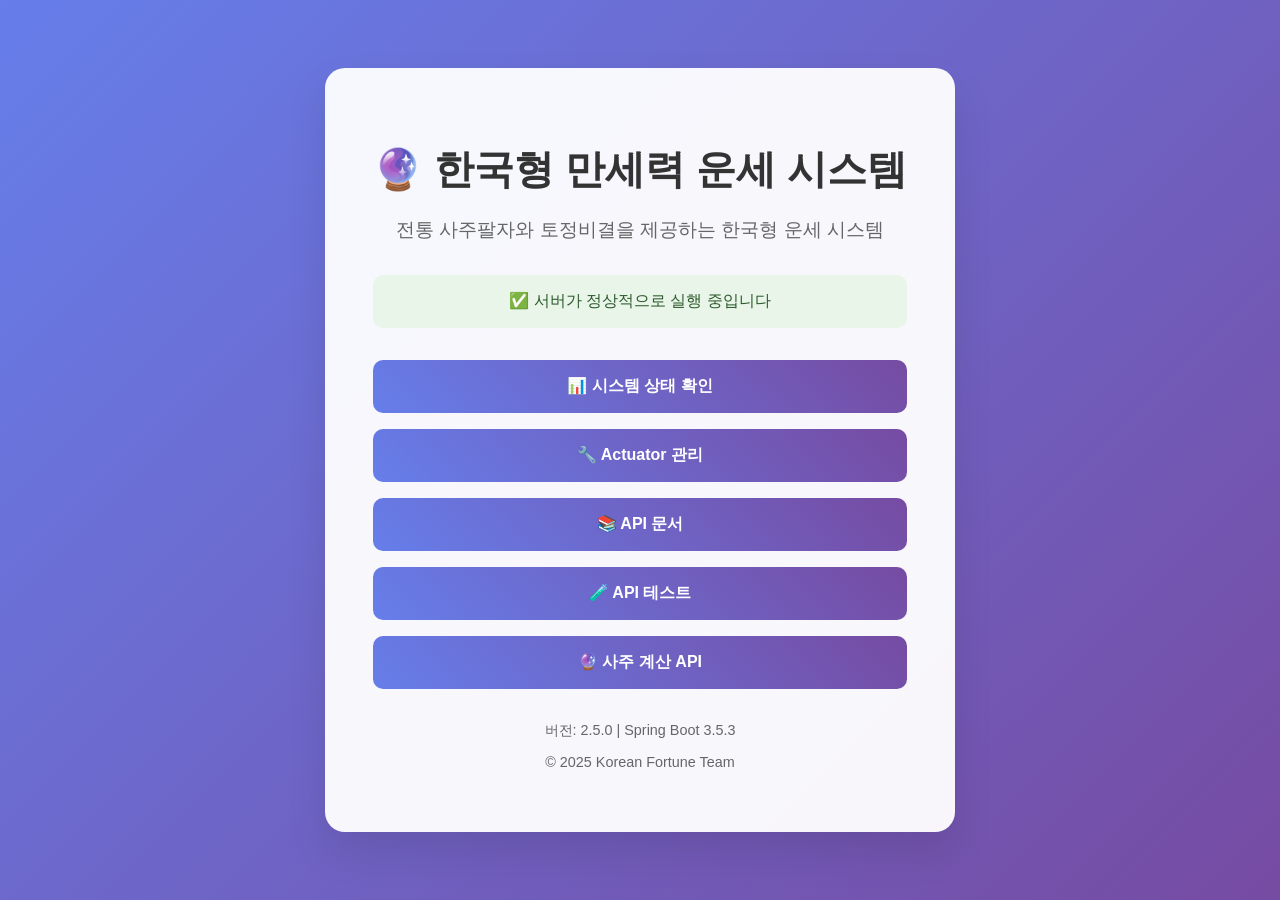
==== src/main/resources/static/index.html @ 3863d387 "API 문서화 관련 설정 변경: SpringDoc 대신 Spring REST Docs 사용으로 변경하고, 개발 및 테스트 환경에서 SpringDoc 비활성화. Dockerfile " ====
<!DOCTYPE html>
<html lang="ko">
<head>
    <meta charset="UTF-8">
    <meta name="viewport" content="width=device-width, initial-scale=1.0">
    <title>🔮 한국형 만세력 운세 시스템</title>
    <link rel="icon" type="image/x-icon" href="/favicon.ico">
    <style>
        body {
            font-family: 'Noto Sans KR', sans-serif;
            margin: 0;
            padding: 0;
            background: linear-gradient(135deg, #667eea 0%, #764ba2 100%);
            min-height: 100vh;
            display: flex;
            align-items: center;
            justify-content: center;
        }
        .container {
            text-align: center;
            background: rgba(255, 255, 255, 0.95);
            padding: 3rem;
            border-radius: 20px;
            box-shadow: 0 20px 40px rgba(0, 0, 0, 0.1);
            max-width: 600px;
            margin: 2rem;
        }
        h1 {
            color: #333;
            font-size: 2.5rem;
            margin-bottom: 1rem;
        }
        .subtitle {
            color: #666;
            font-size: 1.2rem;
            margin-bottom: 2rem;
        }
        .links {
            display: flex;
            flex-direction: column;
            gap: 1rem;
            margin-top: 2rem;
        }
        .link {
            display: inline-block;
            padding: 1rem 2rem;
            background: linear-gradient(45deg, #667eea, #764ba2);
            color: white;
            text-decoration: none;
            border-radius: 10px;
            transition: transform 0.3s ease;
            font-weight: bold;
        }
        .link:hover {
            transform: translateY(-2px);
            box-shadow: 0 10px 20px rgba(0, 0, 0, 0.2);
        }
        .status {
            margin-top: 2rem;
            padding: 1rem;
            background: #e8f5e8;
            border-radius: 10px;
            color: #2d5a2d;
        }
    </style>
</head>
<body>
    <div class="container">
        <h1>🔮 한국형 만세력 운세 시스템</h1>
        <p class="subtitle">전통 사주팔자와 토정비결을 제공하는 한국형 운세 시스템</p>
        
        <div class="status">
            ✅ 서버가 정상적으로 실행 중입니다
        </div>
        
        <div class="links">
            <a href="/actuator/health" class="link">📊 시스템 상태 확인</a>
            <a href="/actuator" class="link">🔧 Actuator 관리</a>
            <a href="/api/docs" class="link">📚 API 문서</a>
            <a href="/api/docs/test" class="link">🧪 API 테스트</a>
            <a href="/api/fortune/saju/calculate" class="link">🔮 사주 계산 API</a>
        </div>
        
        <div style="margin-top: 2rem; color: #666; font-size: 0.9rem;">
            <p>버전: 2.5.0 | Spring Boot 3.5.3</p>
            <p>© 2025 Korean Fortune Team</p>
        </div>
    </div>
</body>
</html>
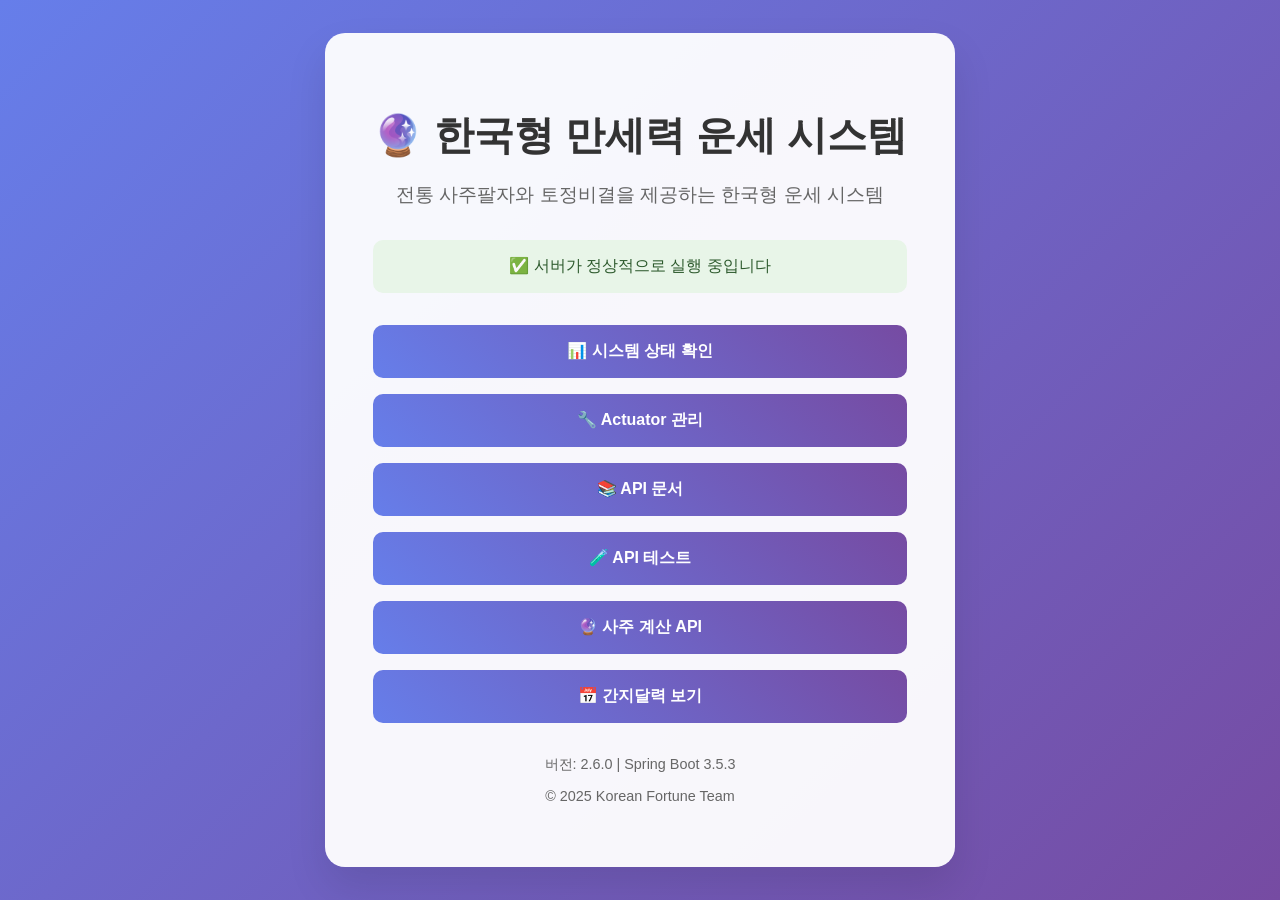
==== commit 90045f04: "버전 번호를 2.6.0으로 업데이트하고, 간지달력 보기 API 링크를 추가함" ====
--- a/src/main/resources/static/index.html
+++ b/src/main/resources/static/index.html
@@ -79,10 +79,11 @@
             <a href="/api/docs" class="link">📚 API 문서</a>
             <a href="/api/docs/test" class="link">🧪 API 테스트</a>
             <a href="/api/fortune/saju/calculate" class="link">🔮 사주 계산 API</a>
+            <a href="/api/calendar/view/current" class="link">📅 간지달력 보기</a>
         </div>
         
         <div style="margin-top: 2rem; color: #666; font-size: 0.9rem;">
-            <p>버전: 2.5.0 | Spring Boot 3.5.3</p>
+            <p>버전: 2.6.0 | Spring Boot 3.5.3</p>
             <p>© 2025 Korean Fortune Team</p>
         </div>
     </div>
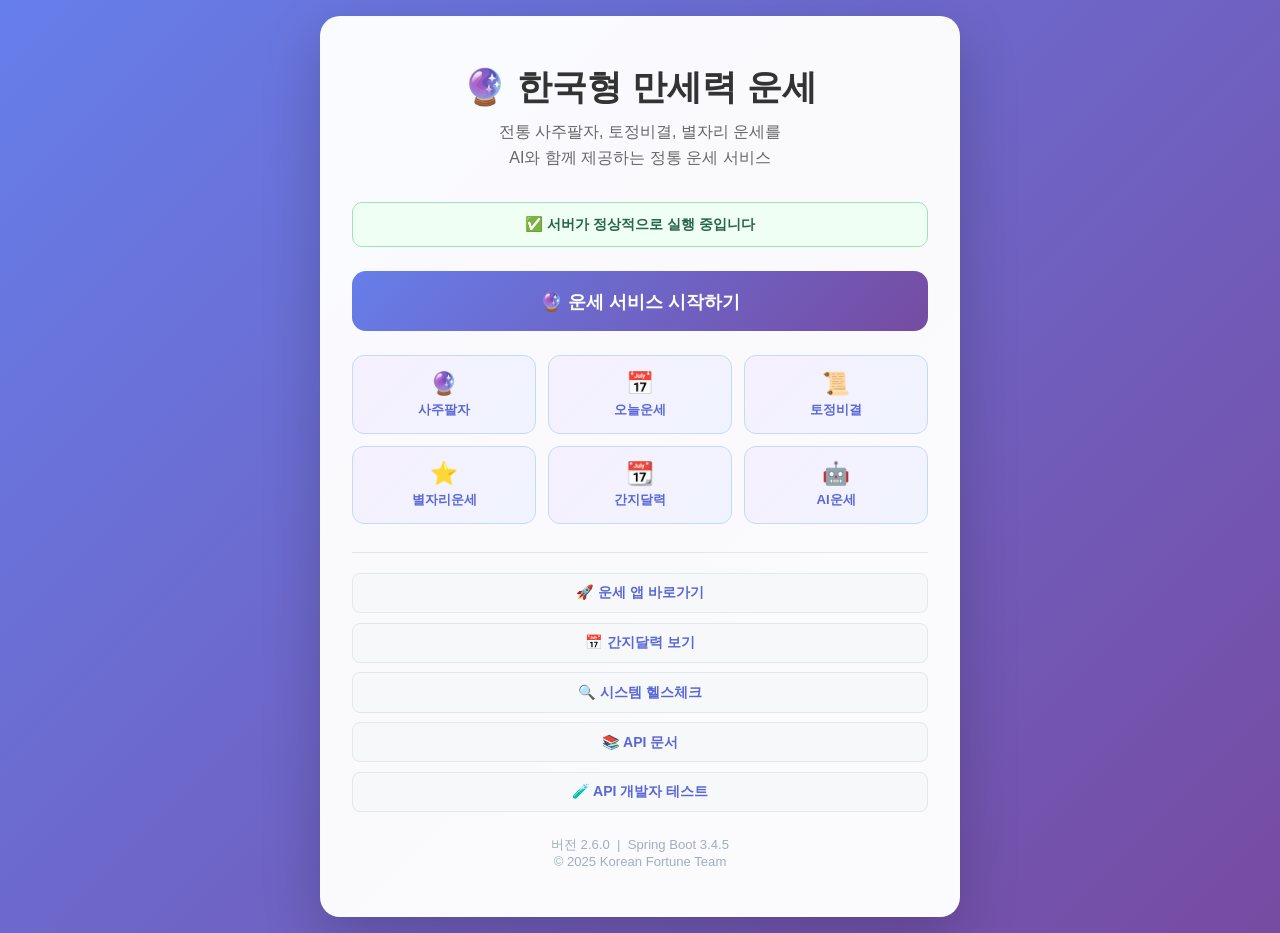
==== commit 58e03f37: "feat: add web GUI, PWA manifest/SW, fix CalendarViewController String.format and OTLP startup Co-aut" ====
--- a/src/main/resources/static/index.html
+++ b/src/main/resources/static/index.html
@@ -3,89 +3,131 @@
 <head>
     <meta charset="UTF-8">
     <meta name="viewport" content="width=device-width, initial-scale=1.0">
+    <meta name="description" content="사주팔자, 토정비결, 별자리 운세 등 전통 한국 운세 서비스">
+    <meta name="theme-color" content="#667eea">
+    <link rel="manifest" href="/manifest.json">
+    <link rel="icon" type="image/x-icon" href="/favicon.ico">
     <title>🔮 한국형 만세력 운세 시스템</title>
-    <link rel="icon" type="image/x-icon" href="/favicon.ico">
     <style>
+        * { margin: 0; padding: 0; box-sizing: border-box; }
         body {
-            font-family: 'Noto Sans KR', sans-serif;
-            margin: 0;
-            padding: 0;
+            font-family: 'Segoe UI', 'Malgun Gothic', '맑은 고딕', sans-serif;
             background: linear-gradient(135deg, #667eea 0%, #764ba2 100%);
             min-height: 100vh;
             display: flex;
             align-items: center;
             justify-content: center;
+            padding: 1rem;
         }
         .container {
             text-align: center;
-            background: rgba(255, 255, 255, 0.95);
-            padding: 3rem;
+            background: rgba(255, 255, 255, 0.97);
+            padding: 3rem 2rem;
             border-radius: 20px;
-            box-shadow: 0 20px 40px rgba(0, 0, 0, 0.1);
-            max-width: 600px;
-            margin: 2rem;
+            box-shadow: 0 20px 60px rgba(0, 0, 0, 0.2);
+            max-width: 640px;
+            width: 100%;
         }
-        h1 {
-            color: #333;
-            font-size: 2.5rem;
-            margin-bottom: 1rem;
+        h1 { color: #333; font-size: 2.2rem; margin-bottom: 0.5rem; }
+        .subtitle { color: #666; font-size: 1rem; margin-bottom: 2rem; line-height: 1.6; }
+        .main-cta {
+            display: block;
+            padding: 1.1rem 2rem;
+            background: linear-gradient(135deg, #667eea 0%, #764ba2 100%);
+            color: white;
+            text-decoration: none;
+            border-radius: 14px;
+            font-size: 1.15rem;
+            font-weight: 700;
+            margin-bottom: 1.5rem;
+            transition: transform 0.3s, box-shadow 0.3s;
         }
-        .subtitle {
-            color: #666;
-            font-size: 1.2rem;
-            margin-bottom: 2rem;
+        .main-cta:hover { transform: translateY(-3px); box-shadow: 0 12px 30px rgba(102,126,234,0.45); }
+        .features {
+            display: grid;
+            grid-template-columns: repeat(3, 1fr);
+            gap: 0.75rem;
+            margin-bottom: 1.75rem;
         }
+        .feature {
+            background: linear-gradient(135deg, #f6f0ff 0%, #f0f4ff 100%);
+            border: 1px solid #c3dafe;
+            border-radius: 12px;
+            padding: 0.85rem 0.5rem;
+            font-size: 0.82rem;
+            color: #5a67d8;
+            font-weight: 600;
+        }
+        .feature .emoji { font-size: 1.4rem; display: block; margin-bottom: 0.25rem; }
         .links {
             display: flex;
             flex-direction: column;
-            gap: 1rem;
-            margin-top: 2rem;
+            gap: 0.6rem;
+            border-top: 1px solid #e2e8f0;
+            padding-top: 1.25rem;
+            margin-top: 0.5rem;
         }
         .link {
             display: inline-block;
-            padding: 1rem 2rem;
-            background: linear-gradient(45deg, #667eea, #764ba2);
-            color: white;
+            padding: 0.6rem 1.25rem;
+            background: #f7f8fa;
+            color: #5a67d8;
             text-decoration: none;
+            border-radius: 8px;
+            font-size: 0.88rem;
+            font-weight: 600;
+            transition: background 0.2s;
+            border: 1px solid #e2e8f0;
+        }
+        .link:hover { background: #eef2ff; }
+        .status {
+            margin-bottom: 1.5rem;
+            padding: 0.75rem 1rem;
+            background: #f0fff4;
+            border: 1px solid #9ae6b4;
             border-radius: 10px;
-            transition: transform 0.3s ease;
-            font-weight: bold;
+            color: #276749;
+            font-size: 0.9rem;
+            font-weight: 600;
         }
-        .link:hover {
-            transform: translateY(-2px);
-            box-shadow: 0 10px 20px rgba(0, 0, 0, 0.2);
-        }
-        .status {
-            margin-top: 2rem;
-            padding: 1rem;
-            background: #e8f5e8;
-            border-radius: 10px;
-            color: #2d5a2d;
+        .footer { margin-top: 1.5rem; color: #a0aec0; font-size: 0.82rem; }
+        @media (max-width: 480px) {
+            h1 { font-size: 1.7rem; }
+            .features { grid-template-columns: repeat(3, 1fr); }
         }
     </style>
 </head>
 <body>
     <div class="container">
-        <h1>🔮 한국형 만세력 운세 시스템</h1>
-        <p class="subtitle">전통 사주팔자와 토정비결을 제공하는 한국형 운세 시스템</p>
-        
-        <div class="status">
-            ✅ 서버가 정상적으로 실행 중입니다
+        <h1>🔮 한국형 만세력 운세</h1>
+        <p class="subtitle">전통 사주팔자, 토정비결, 별자리 운세를<br>AI와 함께 제공하는 정통 운세 서비스</p>
+
+        <div class="status">✅ 서버가 정상적으로 실행 중입니다</div>
+
+        <a href="/fortune-app.html" class="main-cta">🔮 운세 서비스 시작하기</a>
+
+        <div class="features">
+            <div class="feature"><span class="emoji">🔮</span>사주팔자</div>
+            <div class="feature"><span class="emoji">📅</span>오늘운세</div>
+            <div class="feature"><span class="emoji">📜</span>토정비결</div>
+            <div class="feature"><span class="emoji">⭐</span>별자리운세</div>
+            <div class="feature"><span class="emoji">📆</span>간지달력</div>
+            <div class="feature"><span class="emoji">🤖</span>AI운세</div>
         </div>
-        
+
         <div class="links">
-            <a href="/actuator/health" class="link">📊 시스템 상태 확인</a>
-            <a href="/actuator" class="link">🔧 Actuator 관리</a>
+            <a href="/fortune-app.html" class="link">🚀 운세 앱 바로가기</a>
+            <a href="/api/calendar/view/current" class="link">📅 간지달력 보기</a>
+            <a href="/actuator/health" class="link">🔍 시스템 헬스체크</a>
             <a href="/api/docs" class="link">📚 API 문서</a>
-            <a href="/api/docs/test" class="link">🧪 API 테스트</a>
-            <a href="/api/fortune/saju/calculate" class="link">🔮 사주 계산 API</a>
-            <a href="/api/calendar/view/current" class="link">📅 간지달력 보기</a>
+            <a href="/api/docs/test" class="link">🧪 API 개발자 테스트</a>
         </div>
-        
-        <div style="margin-top: 2rem; color: #666; font-size: 0.9rem;">
-            <p>버전: 2.6.0 | Spring Boot 3.5.3</p>
+
+        <div class="footer">
+            <p>버전 2.6.0 &nbsp;|&nbsp; Spring Boot 3.4.5</p>
             <p>© 2025 Korean Fortune Team</p>
         </div>
     </div>
 </body>
-</html> +</html>
+ 
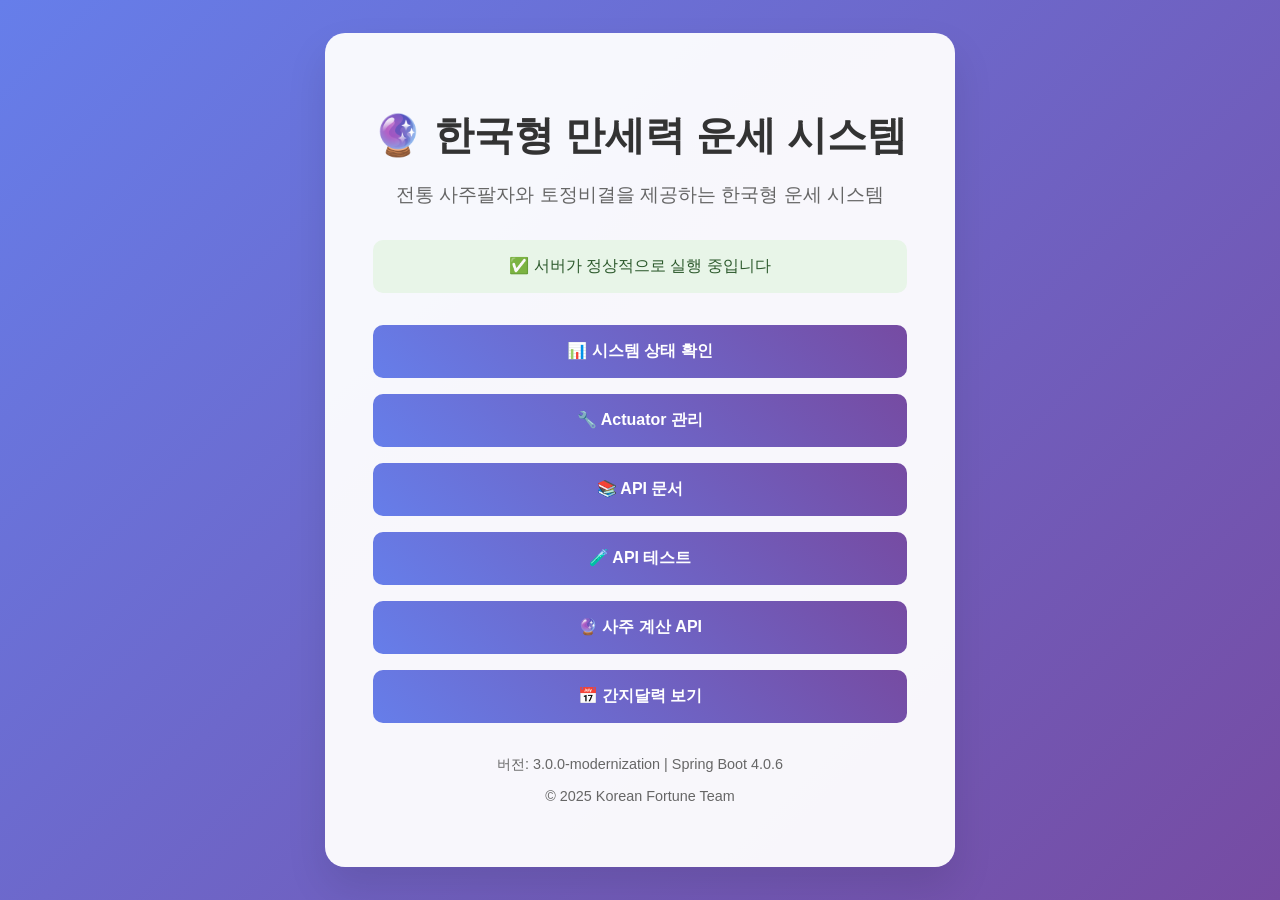
==== commit 22f9e5d7: "Modernize Java 25 Spring Boot 4 AI stack" ====
--- a/src/main/resources/static/index.html
+++ b/src/main/resources/static/index.html
@@ -3,131 +3,89 @@
 <head>
     <meta charset="UTF-8">
     <meta name="viewport" content="width=device-width, initial-scale=1.0">
-    <meta name="description" content="사주팔자, 토정비결, 별자리 운세 등 전통 한국 운세 서비스">
-    <meta name="theme-color" content="#667eea">
-    <link rel="manifest" href="/manifest.json">
+    <title>🔮 한국형 만세력 운세 시스템</title>
     <link rel="icon" type="image/x-icon" href="/favicon.ico">
-    <title>🔮 한국형 만세력 운세 시스템</title>
     <style>
-        * { margin: 0; padding: 0; box-sizing: border-box; }
         body {
-            font-family: 'Segoe UI', 'Malgun Gothic', '맑은 고딕', sans-serif;
+            font-family: 'Noto Sans KR', sans-serif;
+            margin: 0;
+            padding: 0;
             background: linear-gradient(135deg, #667eea 0%, #764ba2 100%);
             min-height: 100vh;
             display: flex;
             align-items: center;
             justify-content: center;
-            padding: 1rem;
         }
         .container {
             text-align: center;
-            background: rgba(255, 255, 255, 0.97);
-            padding: 3rem 2rem;
+            background: rgba(255, 255, 255, 0.95);
+            padding: 3rem;
             border-radius: 20px;
-            box-shadow: 0 20px 60px rgba(0, 0, 0, 0.2);
-            max-width: 640px;
-            width: 100%;
+            box-shadow: 0 20px 40px rgba(0, 0, 0, 0.1);
+            max-width: 600px;
+            margin: 2rem;
         }
-        h1 { color: #333; font-size: 2.2rem; margin-bottom: 0.5rem; }
-        .subtitle { color: #666; font-size: 1rem; margin-bottom: 2rem; line-height: 1.6; }
-        .main-cta {
-            display: block;
-            padding: 1.1rem 2rem;
-            background: linear-gradient(135deg, #667eea 0%, #764ba2 100%);
-            color: white;
-            text-decoration: none;
-            border-radius: 14px;
-            font-size: 1.15rem;
-            font-weight: 700;
-            margin-bottom: 1.5rem;
-            transition: transform 0.3s, box-shadow 0.3s;
+        h1 {
+            color: #333;
+            font-size: 2.5rem;
+            margin-bottom: 1rem;
         }
-        .main-cta:hover { transform: translateY(-3px); box-shadow: 0 12px 30px rgba(102,126,234,0.45); }
-        .features {
-            display: grid;
-            grid-template-columns: repeat(3, 1fr);
-            gap: 0.75rem;
-            margin-bottom: 1.75rem;
+        .subtitle {
+            color: #666;
+            font-size: 1.2rem;
+            margin-bottom: 2rem;
         }
-        .feature {
-            background: linear-gradient(135deg, #f6f0ff 0%, #f0f4ff 100%);
-            border: 1px solid #c3dafe;
-            border-radius: 12px;
-            padding: 0.85rem 0.5rem;
-            font-size: 0.82rem;
-            color: #5a67d8;
-            font-weight: 600;
-        }
-        .feature .emoji { font-size: 1.4rem; display: block; margin-bottom: 0.25rem; }
         .links {
             display: flex;
             flex-direction: column;
-            gap: 0.6rem;
-            border-top: 1px solid #e2e8f0;
-            padding-top: 1.25rem;
-            margin-top: 0.5rem;
+            gap: 1rem;
+            margin-top: 2rem;
         }
         .link {
             display: inline-block;
-            padding: 0.6rem 1.25rem;
-            background: #f7f8fa;
-            color: #5a67d8;
+            padding: 1rem 2rem;
+            background: linear-gradient(45deg, #667eea, #764ba2);
+            color: white;
             text-decoration: none;
-            border-radius: 8px;
-            font-size: 0.88rem;
-            font-weight: 600;
-            transition: background 0.2s;
-            border: 1px solid #e2e8f0;
+            border-radius: 10px;
+            transition: transform 0.3s ease;
+            font-weight: bold;
         }
-        .link:hover { background: #eef2ff; }
+        .link:hover {
+            transform: translateY(-2px);
+            box-shadow: 0 10px 20px rgba(0, 0, 0, 0.2);
+        }
         .status {
-            margin-bottom: 1.5rem;
-            padding: 0.75rem 1rem;
-            background: #f0fff4;
-            border: 1px solid #9ae6b4;
+            margin-top: 2rem;
+            padding: 1rem;
+            background: #e8f5e8;
             border-radius: 10px;
-            color: #276749;
-            font-size: 0.9rem;
-            font-weight: 600;
-        }
-        .footer { margin-top: 1.5rem; color: #a0aec0; font-size: 0.82rem; }
-        @media (max-width: 480px) {
-            h1 { font-size: 1.7rem; }
-            .features { grid-template-columns: repeat(3, 1fr); }
+            color: #2d5a2d;
         }
     </style>
 </head>
 <body>
     <div class="container">
-        <h1>🔮 한국형 만세력 운세</h1>
-        <p class="subtitle">전통 사주팔자, 토정비결, 별자리 운세를<br>AI와 함께 제공하는 정통 운세 서비스</p>
-
-        <div class="status">✅ 서버가 정상적으로 실행 중입니다</div>
-
-        <a href="/fortune-app.html" class="main-cta">🔮 운세 서비스 시작하기</a>
-
-        <div class="features">
-            <div class="feature"><span class="emoji">🔮</span>사주팔자</div>
-            <div class="feature"><span class="emoji">📅</span>오늘운세</div>
-            <div class="feature"><span class="emoji">📜</span>토정비결</div>
-            <div class="feature"><span class="emoji">⭐</span>별자리운세</div>
-            <div class="feature"><span class="emoji">📆</span>간지달력</div>
-            <div class="feature"><span class="emoji">🤖</span>AI운세</div>
+        <h1>🔮 한국형 만세력 운세 시스템</h1>
+        <p class="subtitle">전통 사주팔자와 토정비결을 제공하는 한국형 운세 시스템</p>
+        
+        <div class="status">
+            ✅ 서버가 정상적으로 실행 중입니다
         </div>
-
+        
         <div class="links">
-            <a href="/fortune-app.html" class="link">🚀 운세 앱 바로가기</a>
+            <a href="/actuator/health" class="link">📊 시스템 상태 확인</a>
+            <a href="/actuator" class="link">🔧 Actuator 관리</a>
+            <a href="/api/docs" class="link">📚 API 문서</a>
+            <a href="/api/docs/test" class="link">🧪 API 테스트</a>
+            <a href="/api/fortune/saju/calculate" class="link">🔮 사주 계산 API</a>
             <a href="/api/calendar/view/current" class="link">📅 간지달력 보기</a>
-            <a href="/actuator/health" class="link">🔍 시스템 헬스체크</a>
-            <a href="/api/docs" class="link">📚 API 문서</a>
-            <a href="/api/docs/test" class="link">🧪 API 개발자 테스트</a>
         </div>
-
-        <div class="footer">
-            <p>버전 2.6.0 &nbsp;|&nbsp; Spring Boot 3.4.5</p>
+        
+        <div style="margin-top: 2rem; color: #666; font-size: 0.9rem;">
+            <p>버전: 3.0.0-modernization | Spring Boot 4.0.6</p>
             <p>© 2025 Korean Fortune Team</p>
         </div>
     </div>
 </body>
-</html>
- +</html> 
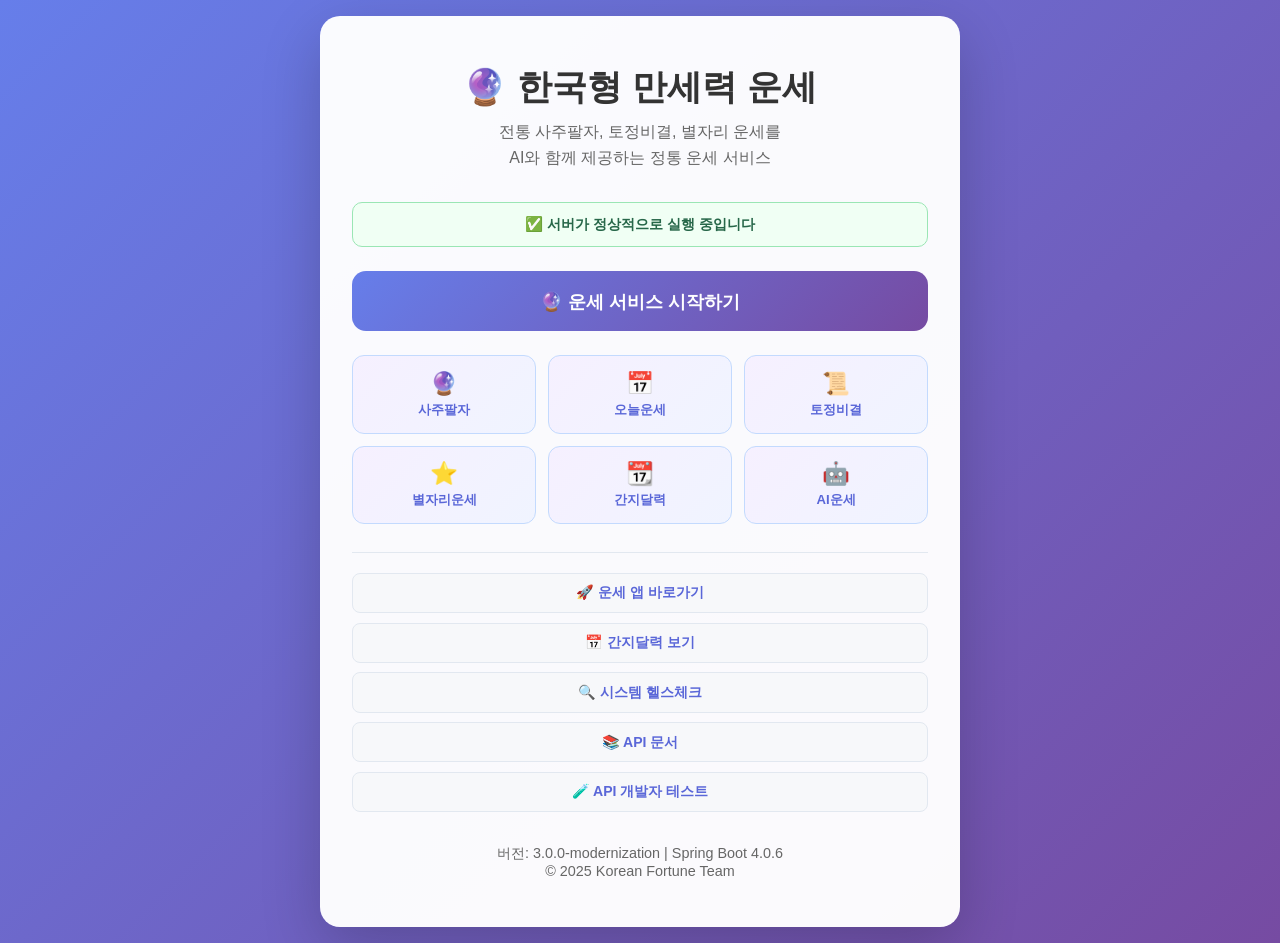
==== commit dca1e451: "Merge remote-tracking branch 'origin/master' into copilot/final-merge-into-main # Conflicts: #	build" ====
--- a/src/main/resources/static/index.html
+++ b/src/main/resources/static/index.html
@@ -3,89 +3,129 @@
 <head>
     <meta charset="UTF-8">
     <meta name="viewport" content="width=device-width, initial-scale=1.0">
+    <meta name="description" content="사주팔자, 토정비결, 별자리 운세 등 전통 한국 운세 서비스">
+    <meta name="theme-color" content="#667eea">
+    <link rel="manifest" href="/manifest.json">
+    <link rel="icon" type="image/x-icon" href="/favicon.ico">
     <title>🔮 한국형 만세력 운세 시스템</title>
-    <link rel="icon" type="image/x-icon" href="/favicon.ico">
     <style>
+        * { margin: 0; padding: 0; box-sizing: border-box; }
         body {
-            font-family: 'Noto Sans KR', sans-serif;
-            margin: 0;
-            padding: 0;
+            font-family: 'Segoe UI', 'Malgun Gothic', '맑은 고딕', sans-serif;
             background: linear-gradient(135deg, #667eea 0%, #764ba2 100%);
             min-height: 100vh;
             display: flex;
             align-items: center;
             justify-content: center;
+            padding: 1rem;
         }
         .container {
             text-align: center;
-            background: rgba(255, 255, 255, 0.95);
-            padding: 3rem;
+            background: rgba(255, 255, 255, 0.97);
+            padding: 3rem 2rem;
             border-radius: 20px;
-            box-shadow: 0 20px 40px rgba(0, 0, 0, 0.1);
-            max-width: 600px;
-            margin: 2rem;
+            box-shadow: 0 20px 60px rgba(0, 0, 0, 0.2);
+            max-width: 640px;
+            width: 100%;
         }
-        h1 {
-            color: #333;
-            font-size: 2.5rem;
-            margin-bottom: 1rem;
+        h1 { color: #333; font-size: 2.2rem; margin-bottom: 0.5rem; }
+        .subtitle { color: #666; font-size: 1rem; margin-bottom: 2rem; line-height: 1.6; }
+        .main-cta {
+            display: block;
+            padding: 1.1rem 2rem;
+            background: linear-gradient(135deg, #667eea 0%, #764ba2 100%);
+            color: white;
+            text-decoration: none;
+            border-radius: 14px;
+            font-size: 1.15rem;
+            font-weight: 700;
+            margin-bottom: 1.5rem;
+            transition: transform 0.3s, box-shadow 0.3s;
         }
-        .subtitle {
-            color: #666;
-            font-size: 1.2rem;
-            margin-bottom: 2rem;
+        .main-cta:hover { transform: translateY(-3px); box-shadow: 0 12px 30px rgba(102,126,234,0.45); }
+        .features {
+            display: grid;
+            grid-template-columns: repeat(3, 1fr);
+            gap: 0.75rem;
+            margin-bottom: 1.75rem;
         }
+        .feature {
+            background: linear-gradient(135deg, #f6f0ff 0%, #f0f4ff 100%);
+            border: 1px solid #c3dafe;
+            border-radius: 12px;
+            padding: 0.85rem 0.5rem;
+            font-size: 0.82rem;
+            color: #5a67d8;
+            font-weight: 600;
+        }
+        .feature .emoji { font-size: 1.4rem; display: block; margin-bottom: 0.25rem; }
         .links {
             display: flex;
             flex-direction: column;
-            gap: 1rem;
-            margin-top: 2rem;
+            gap: 0.6rem;
+            border-top: 1px solid #e2e8f0;
+            padding-top: 1.25rem;
+            margin-top: 0.5rem;
         }
         .link {
             display: inline-block;
-            padding: 1rem 2rem;
-            background: linear-gradient(45deg, #667eea, #764ba2);
-            color: white;
+            padding: 0.6rem 1.25rem;
+            background: #f7f8fa;
+            color: #5a67d8;
             text-decoration: none;
+            border-radius: 8px;
+            font-size: 0.88rem;
+            font-weight: 600;
+            transition: background 0.2s;
+            border: 1px solid #e2e8f0;
+        }
+        .link:hover { background: #eef2ff; }
+        .status {
+            margin-bottom: 1.5rem;
+            padding: 0.75rem 1rem;
+            background: #f0fff4;
+            border: 1px solid #9ae6b4;
             border-radius: 10px;
-            transition: transform 0.3s ease;
-            font-weight: bold;
+            color: #276749;
+            font-size: 0.9rem;
+            font-weight: 600;
         }
-        .link:hover {
-            transform: translateY(-2px);
-            box-shadow: 0 10px 20px rgba(0, 0, 0, 0.2);
-        }
-        .status {
-            margin-top: 2rem;
-            padding: 1rem;
-            background: #e8f5e8;
-            border-radius: 10px;
-            color: #2d5a2d;
+        .footer { margin-top: 1.5rem; color: #a0aec0; font-size: 0.82rem; }
+        @media (max-width: 480px) {
+            h1 { font-size: 1.7rem; }
+            .features { grid-template-columns: repeat(3, 1fr); }
         }
     </style>
 </head>
 <body>
     <div class="container">
-        <h1>🔮 한국형 만세력 운세 시스템</h1>
-        <p class="subtitle">전통 사주팔자와 토정비결을 제공하는 한국형 운세 시스템</p>
-        
-        <div class="status">
-            ✅ 서버가 정상적으로 실행 중입니다
+        <h1>🔮 한국형 만세력 운세</h1>
+        <p class="subtitle">전통 사주팔자, 토정비결, 별자리 운세를<br>AI와 함께 제공하는 정통 운세 서비스</p>
+
+        <div class="status">✅ 서버가 정상적으로 실행 중입니다</div>
+
+        <a href="/fortune-app.html" class="main-cta">🔮 운세 서비스 시작하기</a>
+
+        <div class="features">
+            <div class="feature"><span class="emoji">🔮</span>사주팔자</div>
+            <div class="feature"><span class="emoji">📅</span>오늘운세</div>
+            <div class="feature"><span class="emoji">📜</span>토정비결</div>
+            <div class="feature"><span class="emoji">⭐</span>별자리운세</div>
+            <div class="feature"><span class="emoji">📆</span>간지달력</div>
+            <div class="feature"><span class="emoji">🤖</span>AI운세</div>
         </div>
-        
+
         <div class="links">
-            <a href="/actuator/health" class="link">📊 시스템 상태 확인</a>
-            <a href="/actuator" class="link">🔧 Actuator 관리</a>
+            <a href="/fortune-app.html" class="link">🚀 운세 앱 바로가기</a>
+            <a href="/api/calendar/view/current" class="link">📅 간지달력 보기</a>
+            <a href="/actuator/health" class="link">🔍 시스템 헬스체크</a>
             <a href="/api/docs" class="link">📚 API 문서</a>
-            <a href="/api/docs/test" class="link">🧪 API 테스트</a>
-            <a href="/api/fortune/saju/calculate" class="link">🔮 사주 계산 API</a>
-            <a href="/api/calendar/view/current" class="link">📅 간지달력 보기</a>
+            <a href="/api/docs/test" class="link">🧪 API 개발자 테스트</a>
         </div>
-        
         <div style="margin-top: 2rem; color: #666; font-size: 0.9rem;">
             <p>버전: 3.0.0-modernization | Spring Boot 4.0.6</p>
             <p>© 2025 Korean Fortune Team</p>
         </div>
     </div>
 </body>
-</html> 
+</html>
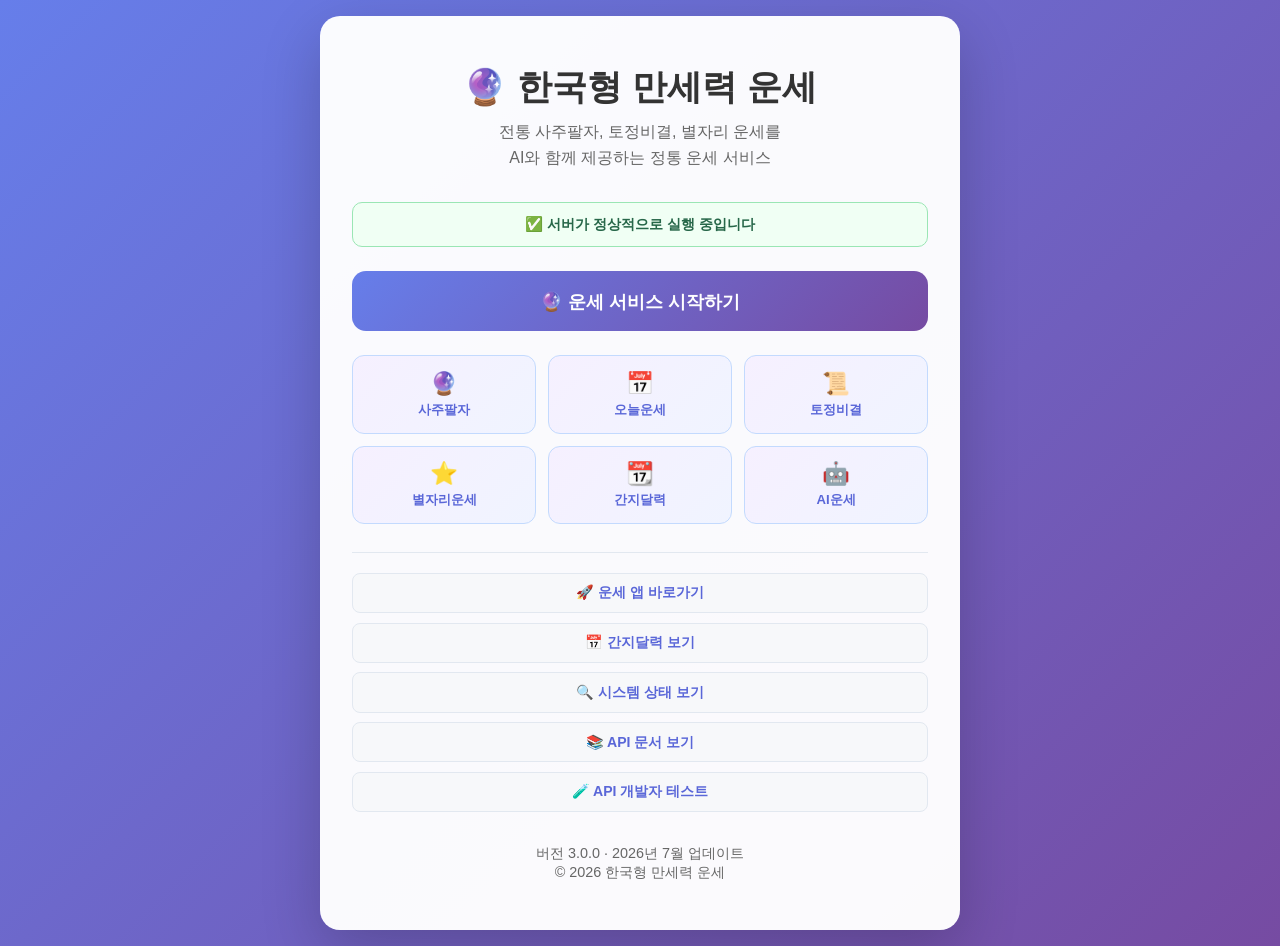
==== commit 29cd1870: "feat: modernize Korean fortune experience" ====
--- a/src/main/resources/static/index.html
+++ b/src/main/resources/static/index.html
@@ -57,7 +57,10 @@
             font-size: 0.82rem;
             color: #5a67d8;
             font-weight: 600;
+            text-decoration: none;
+            transition: transform 0.2s, box-shadow 0.2s;
         }
+        .feature:hover, .feature:focus-visible { transform: translateY(-2px); box-shadow: 0 6px 16px rgba(90,103,216,.2); }
         .feature .emoji { font-size: 1.4rem; display: block; margin-bottom: 0.25rem; }
         .links {
             display: flex;
@@ -104,27 +107,27 @@
 
         <div class="status">✅ 서버가 정상적으로 실행 중입니다</div>
 
-        <a href="/fortune-app.html" class="main-cta">🔮 운세 서비스 시작하기</a>
+        <a href="/fortune-app.html#saju" class="main-cta">🔮 운세 서비스 시작하기</a>
 
         <div class="features">
-            <div class="feature"><span class="emoji">🔮</span>사주팔자</div>
-            <div class="feature"><span class="emoji">📅</span>오늘운세</div>
-            <div class="feature"><span class="emoji">📜</span>토정비결</div>
-            <div class="feature"><span class="emoji">⭐</span>별자리운세</div>
-            <div class="feature"><span class="emoji">📆</span>간지달력</div>
-            <div class="feature"><span class="emoji">🤖</span>AI운세</div>
+            <a class="feature" href="/fortune-app.html#saju"><span class="emoji" aria-hidden="true">🔮</span>사주팔자</a>
+            <a class="feature" href="/fortune-app.html#daily"><span class="emoji" aria-hidden="true">📅</span>오늘운세</a>
+            <a class="feature" href="/fortune-app.html#tojeong"><span class="emoji" aria-hidden="true">📜</span>토정비결</a>
+            <a class="feature" href="/fortune-app.html#zodiac"><span class="emoji" aria-hidden="true">⭐</span>별자리운세</a>
+            <a class="feature" href="/fortune-app.html#calendar"><span class="emoji" aria-hidden="true">📆</span>간지달력</a>
+            <a class="feature" href="/fortune-app.html#ai"><span class="emoji" aria-hidden="true">🤖</span>AI운세</a>
         </div>
 
         <div class="links">
             <a href="/fortune-app.html" class="link">🚀 운세 앱 바로가기</a>
-            <a href="/api/calendar/view/current" class="link">📅 간지달력 보기</a>
-            <a href="/actuator/health" class="link">🔍 시스템 헬스체크</a>
-            <a href="/api/docs" class="link">📚 API 문서</a>
+            <a href="/fortune-app.html#calendar" class="link">📅 간지달력 보기</a>
+            <a href="/fortune-app.html#system" class="link">🔍 시스템 상태 보기</a>
+            <a href="/api-docs.html" class="link">📚 API 문서 보기</a>
             <a href="/api/docs/test" class="link">🧪 API 개발자 테스트</a>
         </div>
         <div style="margin-top: 2rem; color: #666; font-size: 0.9rem;">
-            <p>버전: 3.0.0-modernization | Spring Boot 4.0.6</p>
-            <p>© 2025 Korean Fortune Team</p>
+            <p>버전 3.0.0 · 2026년 7월 업데이트</p>
+            <p>© 2026 한국형 만세력 운세</p>
         </div>
     </div>
 </body>
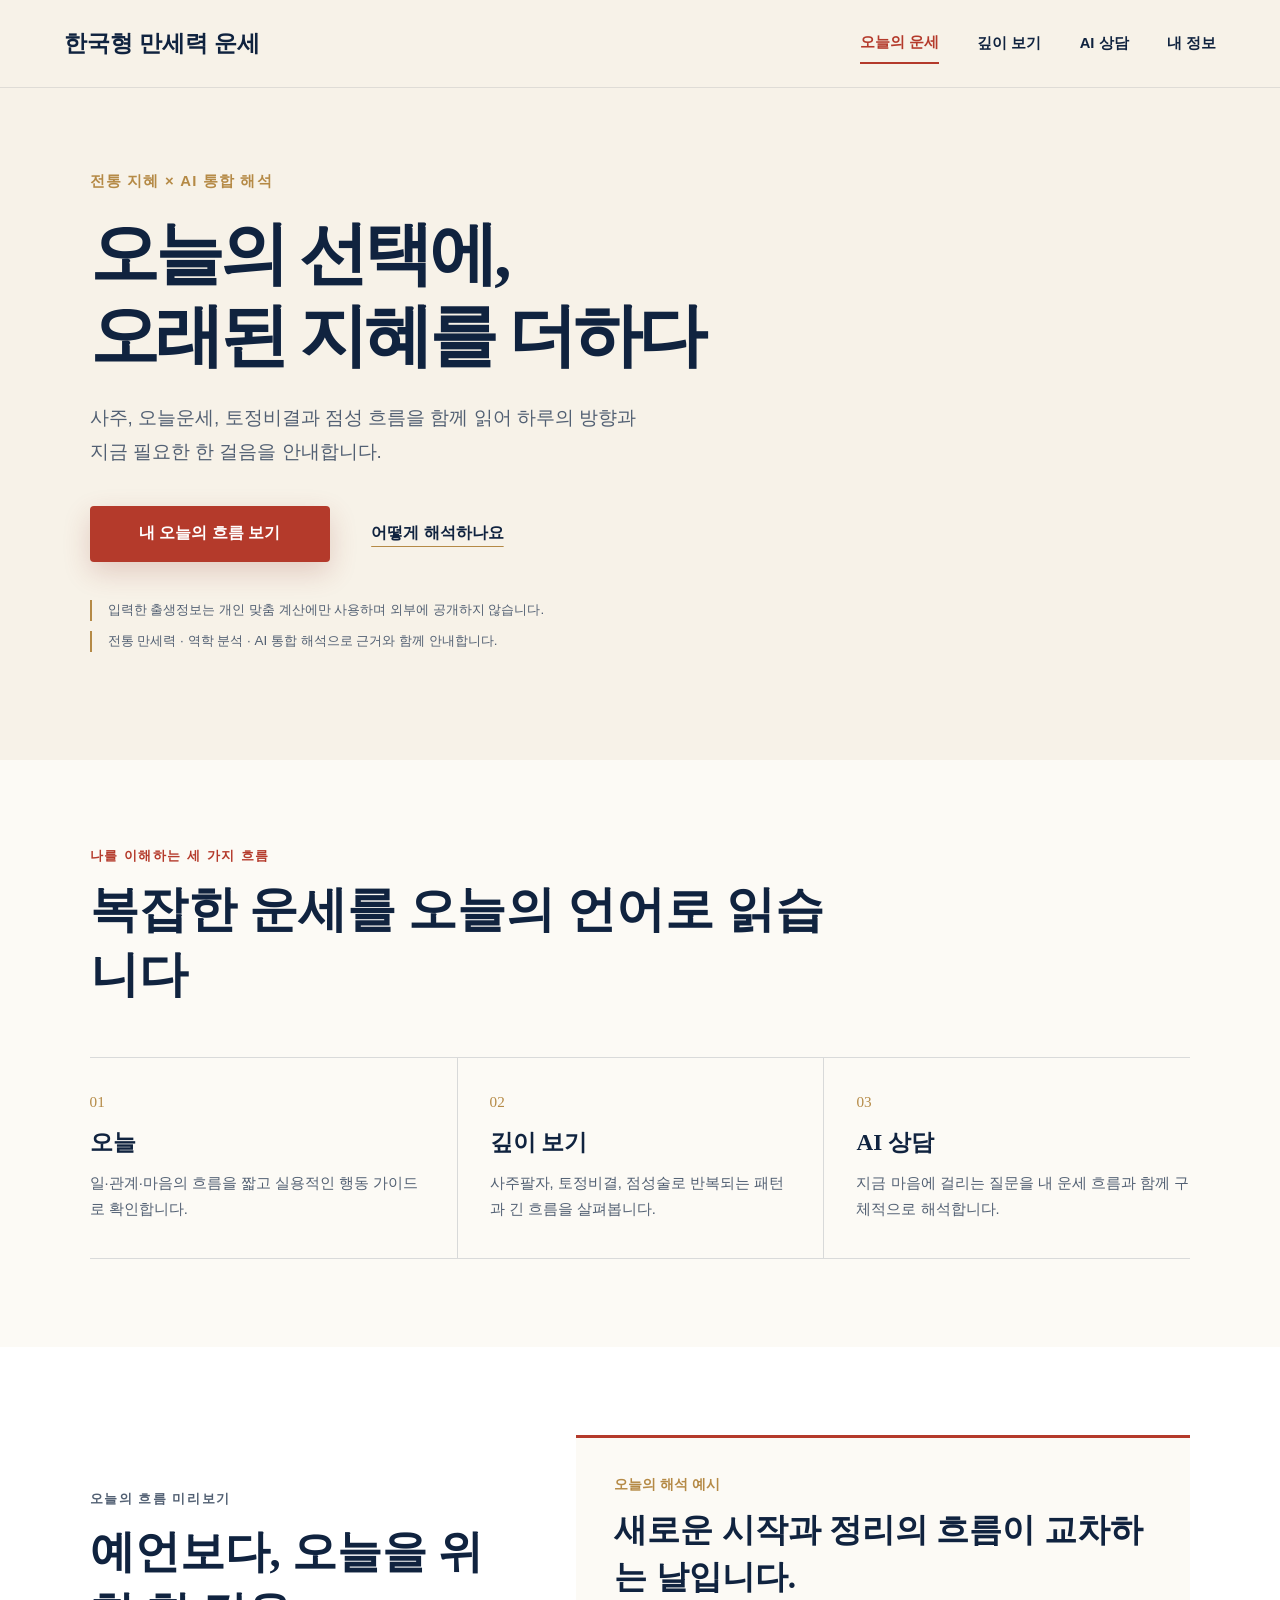
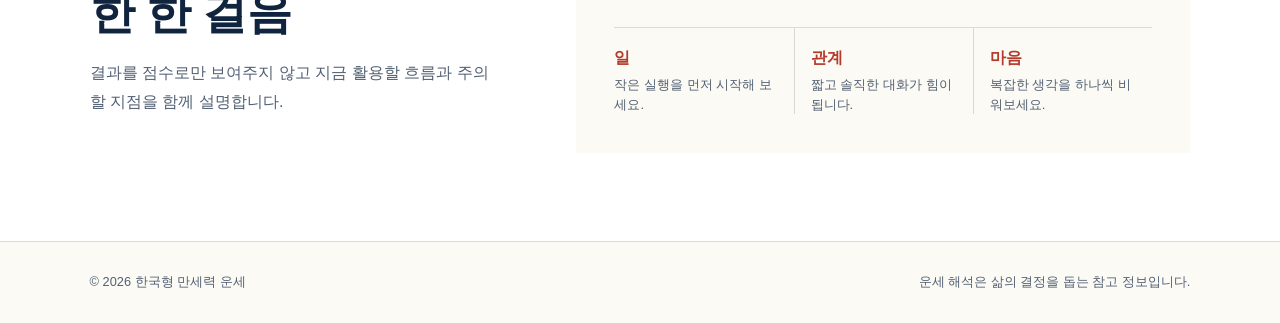
==== commit 2f033ce8: "feat(web): 오늘 중심 운세 경험으로 재구성 기능 목록 중심 화면을 일상 재방문과 신뢰 형성에 맞춘 사용자 흐름으로 전환한다." ====
--- a/src/main/resources/static/index.html
+++ b/src/main/resources/static/index.html
@@ -3,132 +3,188 @@
 <head>
     <meta charset="UTF-8">
     <meta name="viewport" content="width=device-width, initial-scale=1.0">
-    <meta name="description" content="사주팔자, 토정비결, 별자리 운세 등 전통 한국 운세 서비스">
-    <meta name="theme-color" content="#667eea">
+    <meta name="description" content="전통 만세력과 AI 통합 해석으로 오늘의 선택을 돕는 개인 맞춤 운세 서비스">
+    <meta name="theme-color" content="#f7f2e8">
+    <meta property="og:title" content="한국형 만세력 운세">
+    <meta property="og:description" content="오늘의 선택에, 오래된 지혜를 더하다.">
+    <meta property="og:type" content="website">
     <link rel="manifest" href="/manifest.json">
     <link rel="icon" type="image/x-icon" href="/favicon.ico">
-    <title>🔮 한국형 만세력 운세 시스템</title>
+    <title>한국형 만세력 운세 | 오늘의 선택에 오래된 지혜를</title>
     <style>
-        * { margin: 0; padding: 0; box-sizing: border-box; }
-        body {
-            font-family: 'Segoe UI', 'Malgun Gothic', '맑은 고딕', sans-serif;
-            background: linear-gradient(135deg, #667eea 0%, #764ba2 100%);
-            min-height: 100vh;
+        :root {
+            --paper: #f7f2e8;
+            --paper-soft: #fcfaf5;
+            --ink: #10233f;
+            --ink-soft: #526073;
+            --cinnabar: #b43a2b;
+            --cinnabar-dark: #8f2c22;
+            --brass: #b58a46;
+            --line: rgba(16, 35, 63, 0.15);
+            --serif: "AppleMyungjo", "Batang", "Noto Serif KR", serif;
+            --sans: -apple-system, BlinkMacSystemFont, "Segoe UI", "Malgun Gothic", sans-serif;
+        }
+
+        * { box-sizing: border-box; margin: 0; padding: 0; }
+        html { scroll-behavior: smooth; }
+        body { min-width: 320px; background: var(--paper-soft); color: var(--ink); font-family: var(--sans); }
+        a { color: inherit; }
+        :focus-visible { outline: 3px solid var(--cinnabar); outline-offset: 4px; }
+
+        .site-header {
+            position: absolute;
+            inset: 0 0 auto;
+            z-index: 10;
+            height: 88px;
             display: flex;
             align-items: center;
-            justify-content: center;
-            padding: 1rem;
+            justify-content: space-between;
+            padding: 0 clamp(1.25rem, 5vw, 5rem);
+            border-bottom: 1px solid rgba(16, 35, 63, 0.1);
         }
-        .container {
-            text-align: center;
-            background: rgba(255, 255, 255, 0.97);
-            padding: 3rem 2rem;
-            border-radius: 20px;
-            box-shadow: 0 20px 60px rgba(0, 0, 0, 0.2);
-            max-width: 640px;
-            width: 100%;
+        .brand { font-family: var(--serif); font-size: clamp(1.12rem, 2vw, 1.45rem); font-weight: 800; text-decoration: none; }
+        .site-nav { display: flex; align-items: center; gap: clamp(1rem, 3vw, 2.6rem); font-size: 0.92rem; font-weight: 700; }
+        .site-nav a { padding: 0.65rem 0; text-decoration: none; }
+        .site-nav a:first-child { color: var(--cinnabar); border-bottom: 2px solid var(--cinnabar); }
+
+        .hero {
+            min-height: 760px;
+            display: grid;
+            align-items: center;
+            padding: 9rem clamp(1.25rem, 7vw, 7rem) 5rem;
+            background: var(--paper) url('/assets/fortune-hero-hanji.jpg') center / cover no-repeat;
         }
-        h1 { color: #333; font-size: 2.2rem; margin-bottom: 0.5rem; }
-        .subtitle { color: #666; font-size: 1rem; margin-bottom: 2rem; line-height: 1.6; }
-        .main-cta {
-            display: block;
-            padding: 1.1rem 2rem;
-            background: linear-gradient(135deg, #667eea 0%, #764ba2 100%);
-            color: white;
-            text-decoration: none;
-            border-radius: 14px;
-            font-size: 1.15rem;
-            font-weight: 700;
-            margin-bottom: 1.5rem;
-            transition: transform 0.3s, box-shadow 0.3s;
+        .hero-copy { width: min(650px, 58vw); }
+        .eyebrow { margin-bottom: 1.4rem; color: var(--brass); font-size: 0.93rem; font-weight: 800; letter-spacing: 0.08em; }
+        h1 { max-width: 11em; font-family: var(--serif); font-size: clamp(2.8rem, 5.4vw, 5.2rem); line-height: 1.18; letter-spacing: -0.055em; }
+        .lead { max-width: 35rem; margin-top: 1.5rem; color: var(--ink-soft); font-size: clamp(1rem, 1.5vw, 1.18rem); line-height: 1.85; }
+        .hero-actions { display: flex; flex-wrap: wrap; align-items: center; gap: 1rem; margin-top: 2.2rem; }
+        .primary-cta, .secondary-cta { min-height: 56px; display: inline-flex; align-items: center; justify-content: center; padding: 0.9rem 1.6rem; border-radius: 4px; font-weight: 800; text-decoration: none; }
+        .primary-cta { min-width: 240px; background: var(--cinnabar); color: #fff; box-shadow: 0 10px 28px rgba(143, 44, 34, 0.2); }
+        .primary-cta:hover { background: var(--cinnabar-dark); }
+        .secondary-cta { color: var(--ink); text-decoration: underline; text-decoration-color: var(--brass); text-underline-offset: 8px; }
+        .trust-list { display: grid; gap: 0.65rem; margin-top: 2.4rem; color: var(--ink-soft); font-size: 0.84rem; line-height: 1.55; }
+        .trust-list p { padding-left: 1rem; border-left: 2px solid var(--brass); }
+
+        .journey { padding: 5.5rem clamp(1.25rem, 7vw, 7rem); background: var(--paper-soft); }
+        .section-kicker { color: var(--cinnabar); font-size: 0.8rem; font-weight: 900; letter-spacing: 0.12em; }
+        .journey h2 { max-width: 16em; margin-top: 0.8rem; font-family: var(--serif); font-size: clamp(2rem, 3.8vw, 3.4rem); line-height: 1.35; }
+        .journey-grid { display: grid; grid-template-columns: repeat(3, 1fr); margin-top: 3rem; border-top: 1px solid var(--line); border-bottom: 1px solid var(--line); }
+        .journey-item { padding: 2.2rem clamp(1rem, 2.5vw, 2.5rem); }
+        .journey-item + .journey-item { border-left: 1px solid var(--line); }
+        .journey-item:first-child { padding-left: 0; }
+        .journey-item:last-child { padding-right: 0; }
+        .journey-number { color: var(--brass); font-family: var(--serif); font-size: 0.95rem; }
+        .journey-item h3 { margin-top: 1rem; font-family: var(--serif); font-size: 1.45rem; }
+        .journey-item p { margin-top: 0.8rem; color: var(--ink-soft); font-size: 0.92rem; line-height: 1.75; }
+
+        .preview { display: grid; grid-template-columns: minmax(250px, 0.8fr) minmax(360px, 1.2fr); gap: clamp(2rem, 6vw, 7rem); align-items: center; padding: 5.5rem clamp(1.25rem, 7vw, 7rem); background: #fff; }
+        .preview h2 { margin-top: 0.8rem; font-family: var(--serif); font-size: clamp(2rem, 3.5vw, 3.2rem); line-height: 1.35; }
+        .preview-copy > p { margin-top: 1rem; color: var(--ink-soft); line-height: 1.8; }
+        .preview-panel { padding: clamp(1.5rem, 3vw, 2.7rem); border-top: 3px solid var(--cinnabar); background: var(--paper-soft); }
+        .preview-date { color: var(--brass); font-size: 0.85rem; font-weight: 800; }
+        .preview-panel h3 { margin-top: 0.8rem; font-family: var(--serif); font-size: clamp(1.55rem, 2.6vw, 2.35rem); line-height: 1.4; }
+        .preview-lanes { display: grid; grid-template-columns: repeat(3, 1fr); margin-top: 1.7rem; border-top: 1px solid var(--line); }
+        .preview-lanes div { padding: 1.2rem 1rem 0; }
+        .preview-lanes div:first-child { padding-left: 0; }
+        .preview-lanes div + div { border-left: 1px solid var(--line); }
+        .preview-lanes strong { display: block; margin-bottom: 0.4rem; color: var(--cinnabar); }
+        .preview-lanes span { color: var(--ink-soft); font-size: 0.82rem; line-height: 1.5; }
+
+        footer { display: flex; justify-content: space-between; gap: 1rem; padding: 2rem clamp(1.25rem, 7vw, 7rem); border-top: 1px solid var(--line); color: var(--ink-soft); font-size: 0.8rem; }
+
+        @media (max-width: 760px) {
+            .site-header { height: 72px; }
+            .site-nav { position: fixed; z-index: 50; right: 0; bottom: 0; left: 0; display: grid; grid-template-columns: repeat(4, 1fr); gap: 0; height: 64px; padding: 0 0 env(safe-area-inset-bottom); background: rgba(252,250,245,.98); border-top: 1px solid var(--line); box-shadow: 0 -8px 24px rgba(16,35,63,.06); }
+            .site-nav a { display: flex; align-items: center; justify-content: center; padding: 0 .2rem; border-bottom: 0; font-size: .72rem; text-align: center; }
+            .site-nav a:first-child { border-top: 2px solid var(--cinnabar); border-bottom: 0; }
+            .hero { min-height: 720px; padding-top: 7.5rem; background-position: 64% center; }
+            .hero::before { content: ""; position: absolute; inset: 0; background: linear-gradient(90deg, rgba(247,242,232,.98) 0%, rgba(247,242,232,.9) 58%, rgba(247,242,232,.3) 100%); pointer-events: none; }
+            .hero { position: relative; }
+            .hero-copy { position: relative; width: 100%; }
+            h1 { font-size: clamp(2.55rem, 12vw, 4rem); }
+            .journey-grid, .preview { grid-template-columns: 1fr; }
+            .journey-item { padding: 1.5rem 0; }
+            .journey-item + .journey-item { border-left: 0; border-top: 1px solid var(--line); }
+            .preview-lanes { grid-template-columns: 1fr; }
+            .preview-lanes div, .preview-lanes div:first-child { padding: 1rem 0; }
+            .preview-lanes div + div { border-left: 0; border-top: 1px solid var(--line); }
+            footer { flex-direction: column; padding-bottom: 6rem; }
         }
-        .main-cta:hover { transform: translateY(-3px); box-shadow: 0 12px 30px rgba(102,126,234,0.45); }
-        .features {
-            display: grid;
-            grid-template-columns: repeat(3, 1fr);
-            gap: 0.75rem;
-            margin-bottom: 1.75rem;
-        }
-        .feature {
-            background: linear-gradient(135deg, #f6f0ff 0%, #f0f4ff 100%);
-            border: 1px solid #c3dafe;
-            border-radius: 12px;
-            padding: 0.85rem 0.5rem;
-            font-size: 0.82rem;
-            color: #5a67d8;
-            font-weight: 600;
-            text-decoration: none;
-            transition: transform 0.2s, box-shadow 0.2s;
-        }
-        .feature:hover, .feature:focus-visible { transform: translateY(-2px); box-shadow: 0 6px 16px rgba(90,103,216,.2); }
-        .feature .emoji { font-size: 1.4rem; display: block; margin-bottom: 0.25rem; }
-        .links {
-            display: flex;
-            flex-direction: column;
-            gap: 0.6rem;
-            border-top: 1px solid #e2e8f0;
-            padding-top: 1.25rem;
-            margin-top: 0.5rem;
-        }
-        .link {
-            display: inline-block;
-            padding: 0.6rem 1.25rem;
-            background: #f7f8fa;
-            color: #5a67d8;
-            text-decoration: none;
-            border-radius: 8px;
-            font-size: 0.88rem;
-            font-weight: 600;
-            transition: background 0.2s;
-            border: 1px solid #e2e8f0;
-        }
-        .link:hover { background: #eef2ff; }
-        .status {
-            margin-bottom: 1.5rem;
-            padding: 0.75rem 1rem;
-            background: #f0fff4;
-            border: 1px solid #9ae6b4;
-            border-radius: 10px;
-            color: #276749;
-            font-size: 0.9rem;
-            font-weight: 600;
-        }
-        .footer { margin-top: 1.5rem; color: #a0aec0; font-size: 0.82rem; }
-        @media (max-width: 480px) {
-            h1 { font-size: 1.7rem; }
-            .features { grid-template-columns: repeat(3, 1fr); }
-        }
+        @media (prefers-reduced-motion: reduce) { html { scroll-behavior: auto; } }
     </style>
 </head>
 <body>
-    <div class="container">
-        <h1>🔮 한국형 만세력 운세</h1>
-        <p class="subtitle">전통 사주팔자, 토정비결, 별자리 운세를<br>AI와 함께 제공하는 정통 운세 서비스</p>
+    <header class="site-header">
+        <a class="brand" href="/">한국형 만세력 운세</a>
+        <nav class="site-nav" aria-label="주요 메뉴">
+            <a href="/fortune-app.html#daily">오늘의 운세</a>
+            <a href="/fortune-app.html#saju">깊이 보기</a>
+            <a href="/fortune-app.html#ai">AI 상담</a>
+            <a href="/fortune-app.html#profile">내 정보</a>
+        </nav>
+    </header>
 
-        <div class="status">✅ 서버가 정상적으로 실행 중입니다</div>
+    <main>
+        <section class="hero" aria-labelledby="hero-title">
+            <div class="hero-copy">
+                <p class="eyebrow">전통 지혜 × AI 통합 해석</p>
+                <h1 id="hero-title">오늘의 선택에,<br>오래된 지혜를 더하다</h1>
+                <p class="lead">사주, 오늘운세, 토정비결과 점성 흐름을 함께 읽어 하루의 방향과 지금 필요한 한 걸음을 안내합니다.</p>
+                <div class="hero-actions">
+                    <a class="primary-cta" href="/fortune-app.html#daily">내 오늘의 흐름 보기</a>
+                    <a class="secondary-cta" href="#how-it-works">어떻게 해석하나요</a>
+                </div>
+                <div class="trust-list" aria-label="서비스 신뢰 정보">
+                    <p>입력한 출생정보는 개인 맞춤 계산에만 사용하며 외부에 공개하지 않습니다.</p>
+                    <p>전통 만세력 · 역학 분석 · AI 통합 해석으로 근거와 함께 안내합니다.</p>
+                </div>
+            </div>
+        </section>
 
-        <a href="/fortune-app.html#saju" class="main-cta">🔮 운세 서비스 시작하기</a>
+        <section class="journey" id="how-it-works" aria-labelledby="journey-title">
+            <p class="section-kicker">나를 이해하는 세 가지 흐름</p>
+            <h2 id="journey-title">복잡한 운세를 오늘의 언어로 읽습니다</h2>
+            <div class="journey-grid">
+                <article class="journey-item">
+                    <span class="journey-number">01</span>
+                    <h3>오늘</h3>
+                    <p>일·관계·마음의 흐름을 짧고 실용적인 행동 가이드로 확인합니다.</p>
+                </article>
+                <article class="journey-item">
+                    <span class="journey-number">02</span>
+                    <h3>깊이 보기</h3>
+                    <p>사주팔자, 토정비결, 점성술로 반복되는 패턴과 긴 흐름을 살펴봅니다.</p>
+                </article>
+                <article class="journey-item">
+                    <span class="journey-number">03</span>
+                    <h3>AI 상담</h3>
+                    <p>지금 마음에 걸리는 질문을 내 운세 흐름과 함께 구체적으로 해석합니다.</p>
+                </article>
+            </div>
+        </section>
 
-        <div class="features">
-            <a class="feature" href="/fortune-app.html#saju"><span class="emoji" aria-hidden="true">🔮</span>사주팔자</a>
-            <a class="feature" href="/fortune-app.html#daily"><span class="emoji" aria-hidden="true">📅</span>오늘운세</a>
-            <a class="feature" href="/fortune-app.html#tojeong"><span class="emoji" aria-hidden="true">📜</span>토정비결</a>
-            <a class="feature" href="/fortune-app.html#zodiac"><span class="emoji" aria-hidden="true">⭐</span>별자리운세</a>
-            <a class="feature" href="/fortune-app.html#calendar"><span class="emoji" aria-hidden="true">📆</span>간지달력</a>
-            <a class="feature" href="/fortune-app.html#ai"><span class="emoji" aria-hidden="true">🤖</span>AI운세</a>
-        </div>
+        <section class="preview" aria-labelledby="preview-title">
+            <div class="preview-copy">
+                <p class="section-kicker">오늘의 흐름 미리보기</p>
+                <h2 id="preview-title">예언보다, 오늘을 위한 한 걸음</h2>
+                <p>결과를 점수로만 보여주지 않고 지금 활용할 흐름과 주의할 지점을 함께 설명합니다.</p>
+            </div>
+            <div class="preview-panel">
+                <p class="preview-date">오늘의 해석 예시</p>
+                <h3>새로운 시작과 정리의 흐름이 교차하는 날입니다.</h3>
+                <div class="preview-lanes">
+                    <div><strong>일</strong><span>작은 실행을 먼저 시작해 보세요.</span></div>
+                    <div><strong>관계</strong><span>짧고 솔직한 대화가 힘이 됩니다.</span></div>
+                    <div><strong>마음</strong><span>복잡한 생각을 하나씩 비워보세요.</span></div>
+                </div>
+            </div>
+        </section>
+    </main>
 
-        <div class="links">
-            <a href="/fortune-app.html" class="link">🚀 운세 앱 바로가기</a>
-            <a href="/fortune-app.html#calendar" class="link">📅 간지달력 보기</a>
-            <a href="/fortune-app.html#system" class="link">🔍 시스템 상태 보기</a>
-            <a href="/api-docs.html" class="link">📚 API 문서 보기</a>
-            <a href="/api/docs/test" class="link">🧪 API 개발자 테스트</a>
-        </div>
-        <div style="margin-top: 2rem; color: #666; font-size: 0.9rem;">
-            <p>버전 3.0.0 · 2026년 7월 업데이트</p>
-            <p>© 2026 한국형 만세력 운세</p>
-        </div>
-    </div>
+    <footer>
+        <span>© 2026 한국형 만세력 운세</span>
+        <span>운세 해석은 삶의 결정을 돕는 참고 정보입니다.</span>
+    </footer>
 </body>
 </html>
